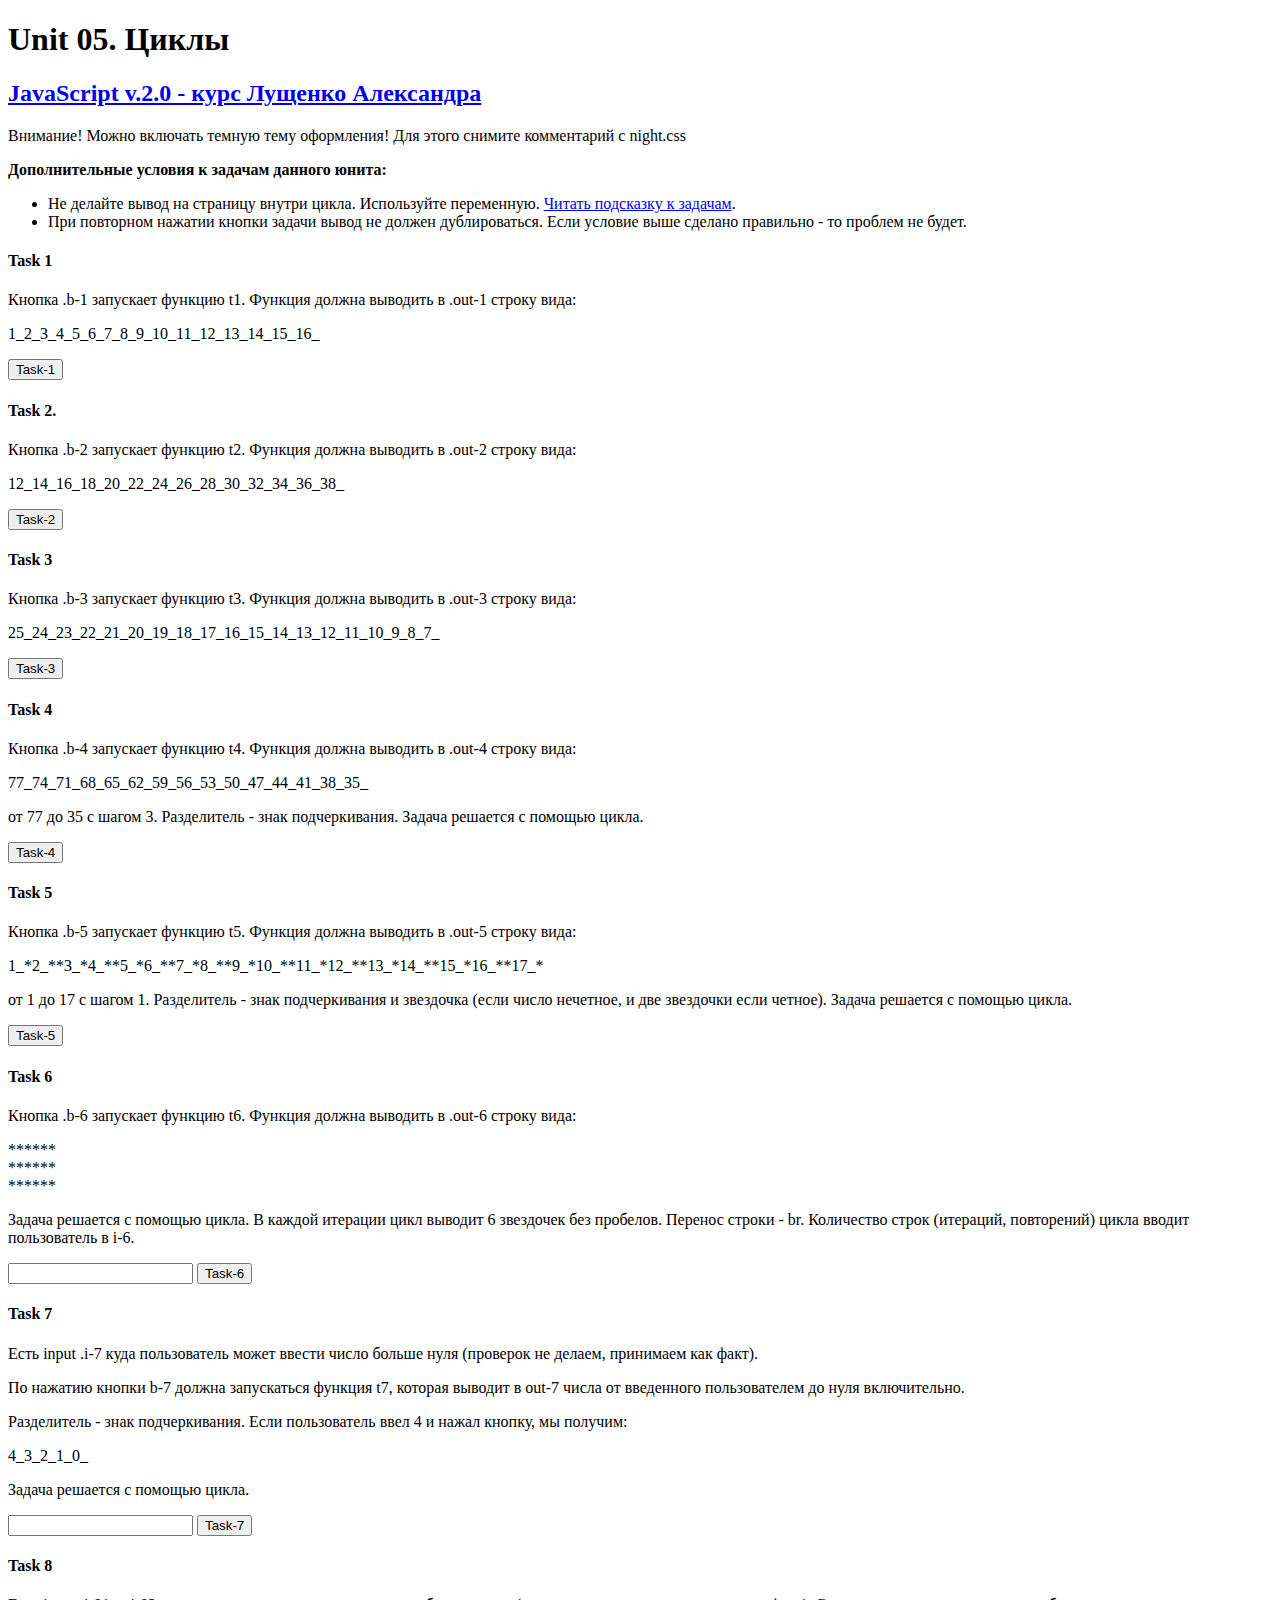
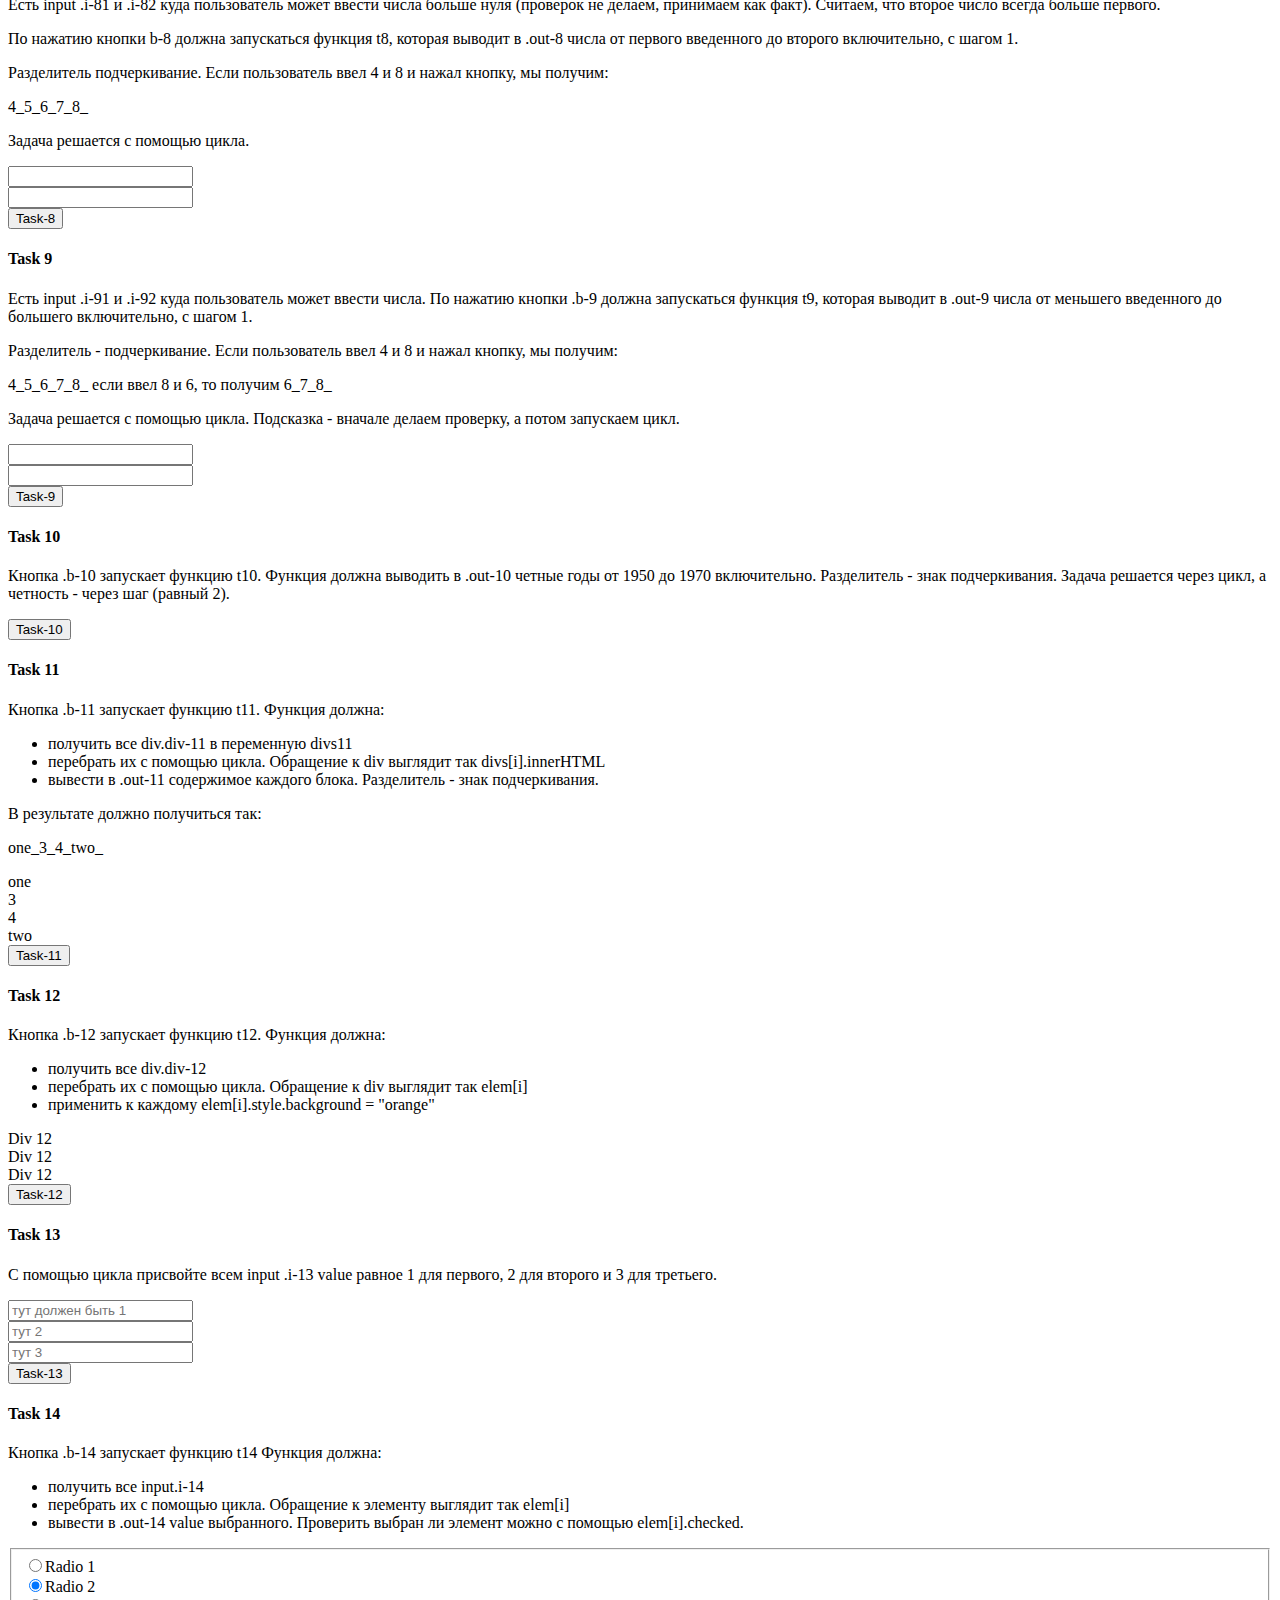
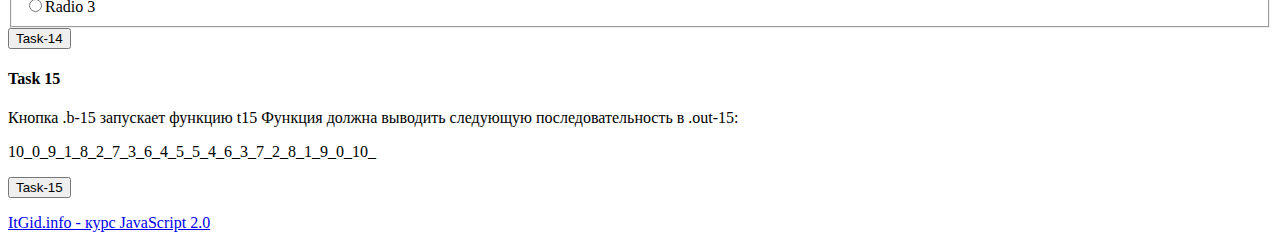
==== unit_05/unit_05.html @ 78e895f8 "unit_05" ====
<!DOCTYPE html>
<html lang="ru">

<head>
    <meta charset="UTF-8">
    <meta name="viewport" content="width=device-width, initial-scale=1.0">
    <meta http-equiv="X-UA-Compatible" content="ie=edge">
    <link rel="shortcut icon" href="https://cabinet.itgid.info/favicon.svg" type="image/x-icon">
    <link rel="stylesheet" href="https://itgid.info/css/skeleton.css">
    <link rel="stylesheet" href="https://itgid.info/css/style_js20.css">
    <!-- Ночной режим CSS удалите комментарий -->
    <!-- <link rel="stylesheet" href="https://itgid.info/css/night.css"> -->
    <title>JS 2.0. Unit 05</title>
</head>

<body>
    <div class="container">
        <h1>Unit 05. Циклы</h1>
        <h2><a href="https://itgid.info/ru/course/js20" target="_blank">JavaScript v.2.0 - курс Лущенко
            Александра</a></h2>

        <p class="text-orange">Внимание! Можно включать темную тему оформления! Для этого снимите комментарий с
            night.css</p>

            <!-- <div class="one" style="text-align: center; color: white; margin: 5px;">1</div>

            <div class="one" style="text-align: center; color: white; margin: 5px;">2</div>

            <div class="one" style="text-align: center; color: white; margin: 5px;">3</div>

            <div><input type="radio" name="r" value="ya ebal" checked>Ha-Ha</div>
            <div><input type="radio" name="r" value="2">SAS</div>
            <div><input type="radio" name="r" value="3">LoL</div>
            <button>Push</button>

            <div id="out"></div> -->
            
        <!-- <p>И да, здесь есть пасхалка</p> -->

        <p><strong>Дополнительные условия к задачам данного юнита:</strong></p>
        <ul>
            <li>Не делайте вывод на страницу внутри цикла. Используйте переменную. <a
                    href="https://cabinet.itgid.info/course/js20/cycle-1/1/faq" target="_blank">Читать подсказку к задачам</a>.
            </li>
            <li>При повторном нажатии кнопки задачи вывод не должен дублироваться. Если условие выше сделано правильно
                - то проблем не будет.</li>
        </ul>
        <section>
            <h4>Task 1</h4>
            <p>Кнопка .b-1 запускает функцию t1. Функция должна выводить в .out-1 строку вида:</p>
            <p class="cd">1_2_3_4_5_6_7_8_9_10_11_12_13_14_15_16_</p>

            <button class="button-primary b-1">Task-1</button>
            <div class="out-1"></div>
        </section>

        <section>
            <h4>Task 2.</h4>
            <p>Кнопка .b-2 запускает функцию t2. Функция должна выводить в .out-2 строку вида:</p>
            <p class="cd">12_14_16_18_20_22_24_26_28_30_32_34_36_38_</p>
            <button class="button-primary b-2">Task-2</button>
            <div class="out-2"></div>
        </section>

        <section>
            <h4>Task 3</h4>
            <p>Кнопка .b-3 запускает функцию t3. Функция должна выводить в .out-3 строку вида:</p>
            <p class="cd">25_24_23_22_21_20_19_18_17_16_15_14_13_12_11_10_9_8_7_</p>
            <button class="button-primary b-3">Task-3</button>
            <div class="out-3"></div>
        </section>

        <section>
            <h4>Task 4</h4>
            <p>Кнопка .b-4 запускает функцию t4. Функция должна выводить в .out-4 строку вида:</p>
            <p class="cd">77_74_71_68_65_62_59_56_53_50_47_44_41_38_35_</p>
            <p> от 77 до 35 c шагом 3. Разделитель - знак подчеркивания. Задача решается с помощью цикла.
            </p>
            <button class="button-primary b-4">Task-4</button>
            <div class="out-4"></div>
        </section>

        <section>
            <h4>Task 5</h4>
            <p>Кнопка .b-5 запускает функцию t5. Функция должна выводить в .out-5 строку вида:</p>
            <p class="cd">1_*2_**3_*4_**5_*6_**7_*8_**9_*10_**11_*12_**13_*14_**15_*16_**17_*</p>
            <p> от 1 до 17 c шагом 1. Разделитель - знак подчеркивания и звездочка (если число нечетное, и две звездочки
                если четное).
                Задача решается с помощью цикла.
            </p>
            <button class="button-primary b-5">Task-5</button>
            <div class="out-5"></div>
        </section>

        <section>
            <h4>Task 6</h4>
            <p>Кнопка .b-6 запускает функцию t6. Функция должна выводить в .out-6 строку вида:</p>
            <div class="cd">
                ******<br>
                ******<br>
                ******<br>
            </div>
            <p> Задача решается с помощью цикла. В каждой итерации цикл выводит 6 звездочек без пробелов. Перенос строки
                - br. Количество строк (итераций, повторений) цикла вводит пользователь в i-6.
            </p>
            <input type="number" class="i-6">
            <button class="button-primary b-6">Task-6</button>
            <div class="out-6"></div>
        </section>

        <section>
            <h4>Task 7</h4>
            <p>Есть input .i-7 куда пользователь может ввести число больше нуля (проверок не делаем, принимаем как
                факт).</p>
            <p>По нажатию кнопки b-7 должна запускаться функция t7, которая выводит в out-7 числа от введенного
                пользователем до
                нуля включительно. </p>
            <p>Разделитель - знак подчеркивания. Если пользователь ввел 4 и нажал кнопку, мы получим:</p>
            <p class="cd">4_3_2_1_0_</p>
            <p>Задача решается с помощью цикла.</p>
            <input type="number" class="i-7">
            <button class="button-primary b-7">Task-7</button>
            <div class="out-7"></div>
        </section>


        <section>
            <h4>Task 8</h4>
            <p>Есть input .i-81 и .i-82 куда пользователь может ввести числа больше нуля (проверок не делаем, принимаем
                как факт). Считаем, что второе число всегда больше первого.</p>
            <p>По нажатию кнопки b-8 должна запускаться
                функция t8, которая выводит в .out-8 числа от первого введенного до второго включительно, с шагом 1.</p>
            <p>Разделитель подчеркивание. Если пользователь ввел 4 и 8 и нажал кнопку, мы получим:</p>
            <p class="cd">
                4_5_6_7_8_
            </p>
            <p>Задача решается с помощью цикла.</p>
            <div><input type="number" class="i-81"></div>
            <div><input type="number" class="i-82"></div>

            <button class="button-primary b-8">Task-8</button>
            <div class="out-8"></div>
        </section>

        <section>
            <h4>Task 9</h4>
            <p>Есть input .i-91 и .i-92 куда пользователь может ввести числа. По нажатию кнопки .b-9 должна запускаться
                функция t9, которая выводит в .out-9 числа от меньшего введенного до большего включительно, с шагом 1.
            </p>
            <p>Разделитель - подчеркивание. Если пользователь ввел 4 и 8 и нажал кнопку, мы получим:</p>
            <p class="cd">
                4_5_6_7_8_
                если ввел 8 и 6, то получим
                6_7_8_
            </p>
            <p> Задача решается с помощью цикла. Подсказка - вначале делаем проверку, а потом запускаем цикл.</p>
            <div><input type="number" class="i-91"></div>
            <div><input type="number" class="i-92"></div>
            <button class="button-primary b-9">Task-9</button>
            <div class="out-9"></div>
        </section>

        <section>
            <h4>Task 10</h4>
            <p>Кнопка .b-10 запускает функцию t10. Функция должна выводить в .out-10 четные годы от 1950 до 1970
                включительно. Разделитель - знак подчеркивания. Задача решается через цикл, а четность - через шаг (равный 2).</p>
            <button class="button-primary b-10">Task-10</button>
            <div class="out-10"></div>
        </section>

        <section>
            <h4>Task 11</h4>
            <p>Кнопка .b-11 запускает функцию t11. Функция должна:</p>
            <ul>
                <li>получить все div.div-11 в переменную divs11</li>
                <li>перебрать их с помощью цикла. Обращение к div выглядит так divs[i].innerHTML</li>
                <li>вывести в .out-11 содержимое каждого блока. Разделитель - знак подчеркивания.</li>
            </ul>
            <p>В результате должно получиться так:</p>
            <p class="cd">one_3_4_two_</p>
            <div class="div-11">one</div>
            <div class="div-11">3</div>
            <div class="div-11">4</div>
            <div class="div-11">two</div>
            <button class="button-primary b-11">Task-11</button>
            <div class="out-11"></div>
        </section>

        <section>
            <h4>Task 12</h4>
            <p>Кнопка .b-12 запускает функцию t12. Функция должна:</p>
            <ul>
                <li>получить все div.div-12</li>
                <li>перебрать их с помощью цикла. Обращение к div выглядит так elem[i]</li>
                <li>применить к каждому elem[i].style.background = "orange"</li>
            </ul>
            <div class="div-12">Div 12</div>
            <div class="div-12">Div 12</div>
            <div class="div-12">Div 12</div>
            <button class="button-primary b-12">Task-12</button>
        </section>

        <section>
            <h4>Task 13</h4>
            <p>С помощью цикла присвойте всем input .i-13 value равное 1 для первого, 2 для второго и 3 для третьего.
            </p>
            <div>
                <input type="text" placeholder="тут должен быть 1" class="i-13">
            </div>
            <div>
                <input type="text" placeholder="тут 2" class="i-13">
            </div>
            <div>
                <input type="text" placeholder="тут 3" class="i-13">
            </div>
            <button class="button-primary b-13">Task-13</button>
        </section>

        <section>
            <h4>Task 14</h4>
            <p>Кнопка .b-14 запускает функцию t14 Функция должна:</p>
            <ul>
                <li>получить все input.i-14</li>
                <li>перебрать их с помощью цикла. Обращение к элементу выглядит так elem[i]</li>
                <li>вывести в .out-14 value выбранного. Проверить выбран ли элемент можно с помощью elem[i].checked.
                </li>
            </ul>
            <fieldset>
                <div>
                    <label><input type="radio" name="i-14" class="i-14" value="marvin">Radio 1</label>
                </div>
                <div>
                    <label><input type="radio" name="i-14" class="i-14" value="tricia" checked>Radio 2</label>
                </div>
                <div>
                    <label><input type="radio" name="i-14" class="i-14" value="beeblebrox">Radio 3</label>
                </div>
            </fieldset>
            <button class="button-primary b-14">Task-14</button>
            <div class="out-14"></div>
        </section>

        <section>
            <h4>Task 15</h4>
            <p>Кнопка .b-15 запускает функцию t15 Функция должна выводить следующую последовательность в .out-15:</p>
            <p class="cd">
                10_0_9_1_8_2_7_3_6_4_5_5_4_6_3_7_2_8_1_9_0_10_
            </p>

            <button class="button-primary b-15">Task-15</button>
            <div class="out-15"></div>
        </section>
        <p><a href="https://itgid.info" title="Материалы с сайта ItGid.info">ItGid.info - курс JavaScript 2.0</a></p>

    </div>

    <script src="unit_05.js"></script>
</body>

</html>
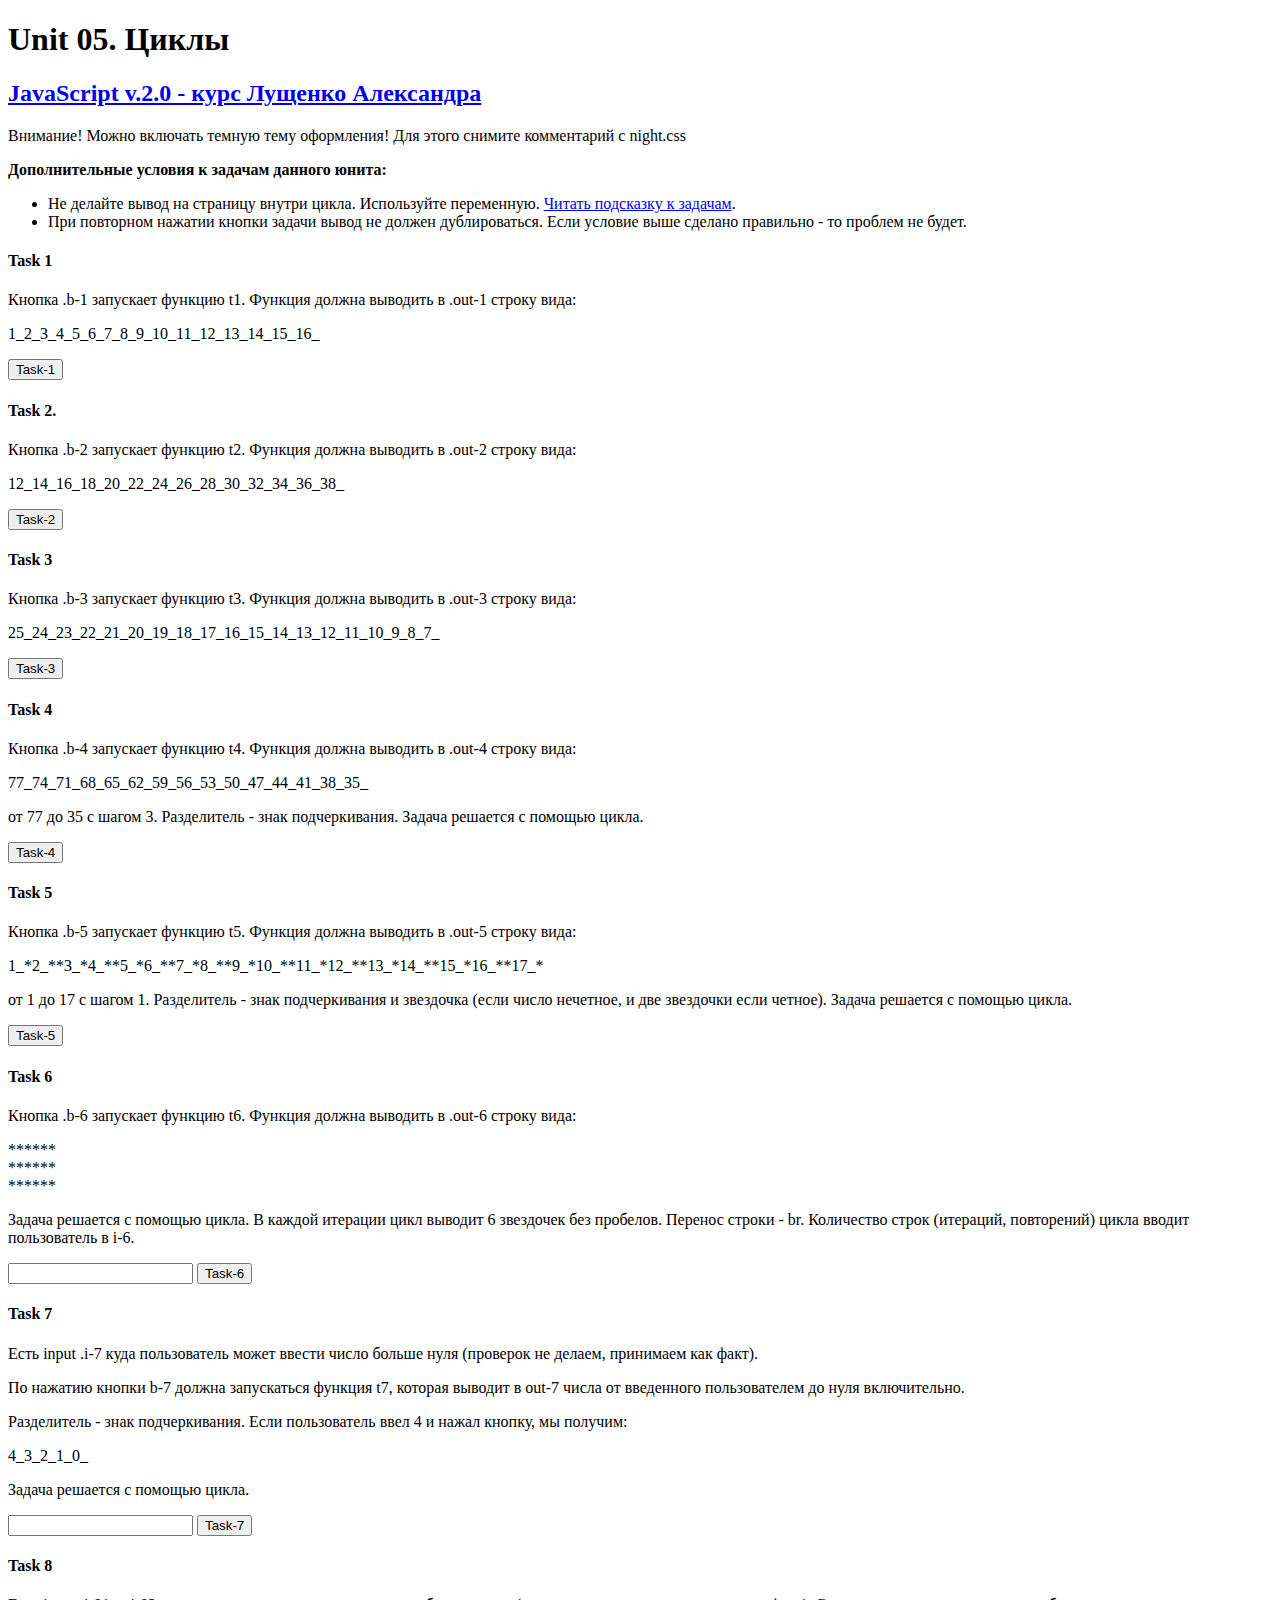
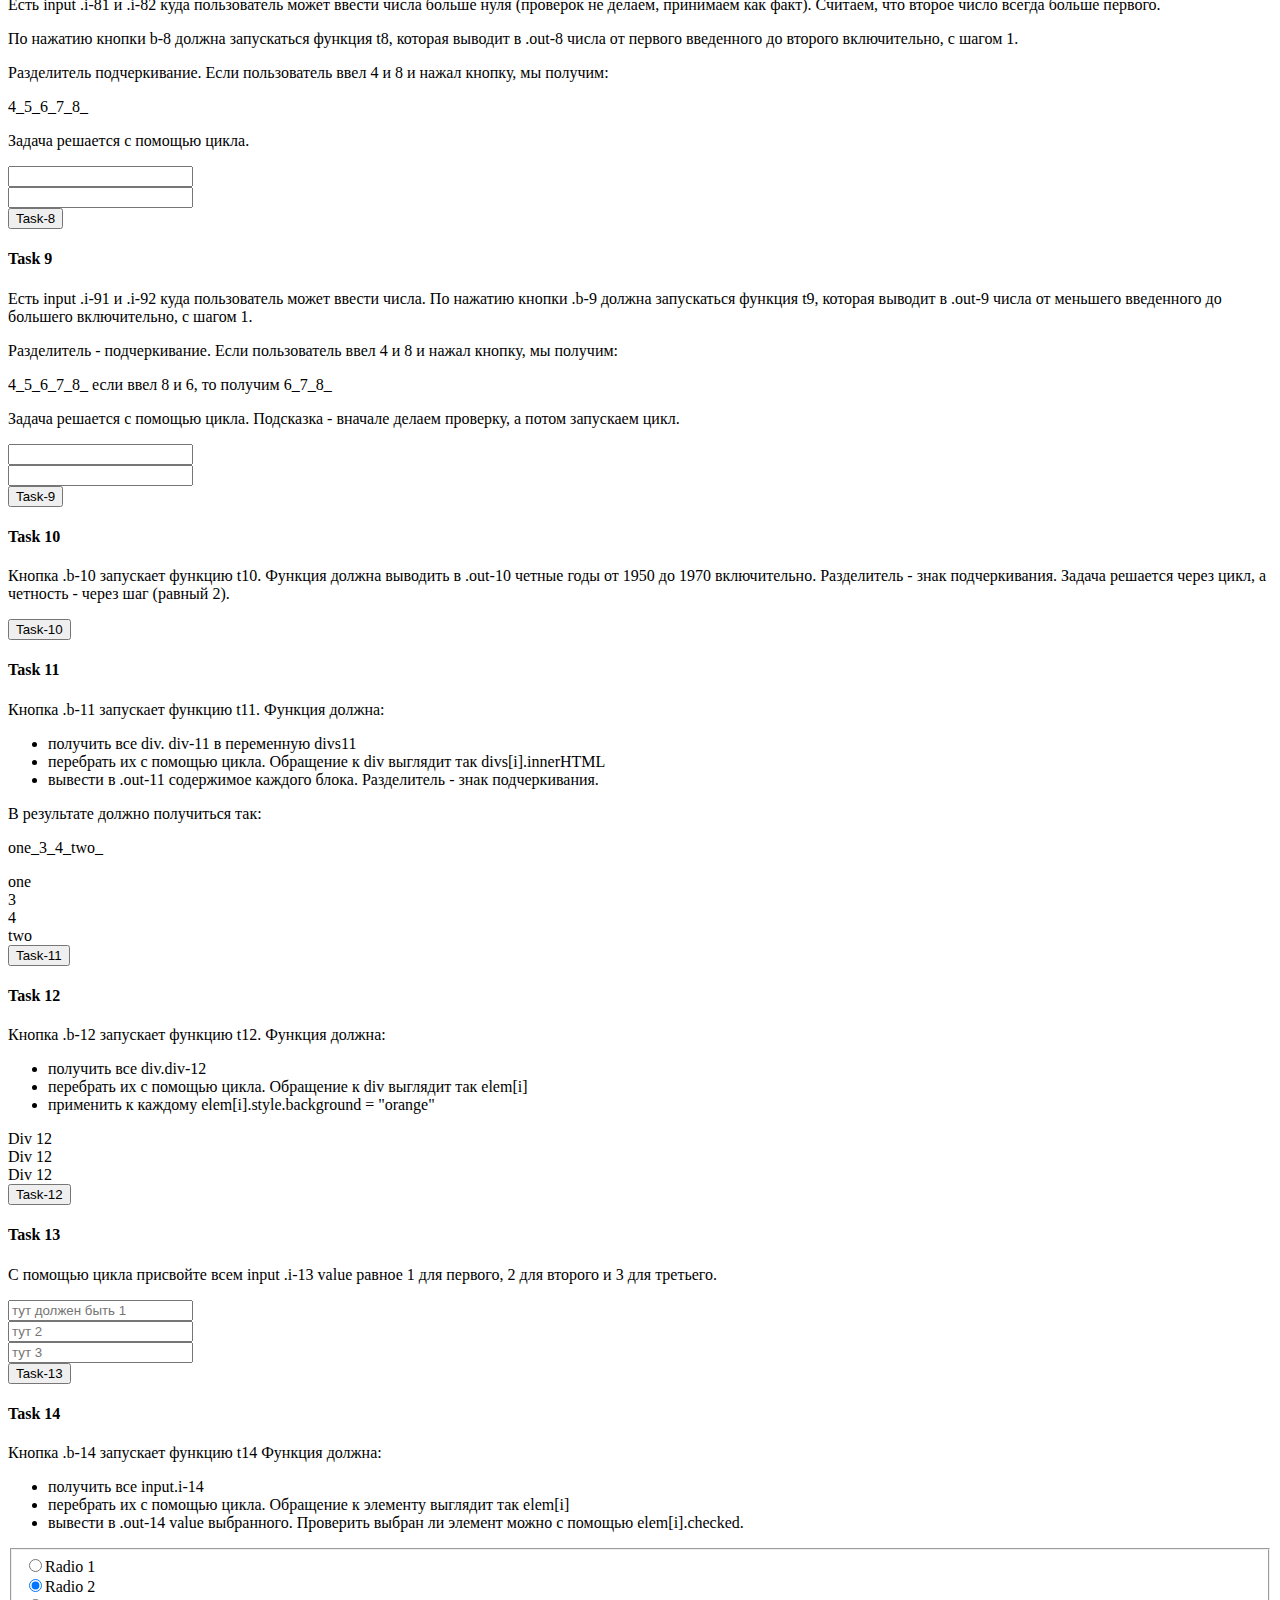
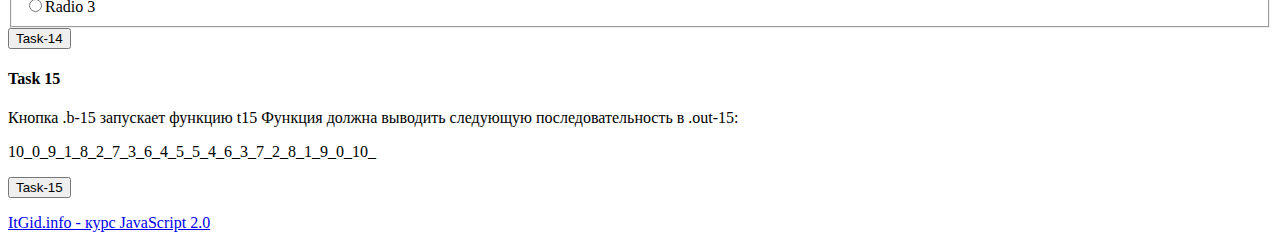
==== commit c67d33f9: "unit_05 finished" ====
--- a/unit_05/unit_05.html
+++ b/unit_05/unit_05.html
@@ -45,6 +45,9 @@
             <li>При повторном нажатии кнопки задачи вывод не должен дублироваться. Если условие выше сделано правильно
                 - то проблем не будет.</li>
         </ul>
+
+
+        
         <section>
             <h4>Task 1</h4>
             <p>Кнопка .b-1 запускает функцию t1. Функция должна выводить в .out-1 строку вида:</p>
@@ -172,7 +175,7 @@
             <h4>Task 11</h4>
             <p>Кнопка .b-11 запускает функцию t11. Функция должна:</p>
             <ul>
-                <li>получить все div.div-11 в переменную divs11</li>
+                <li>получить все div. div-11 в переменную divs11</li>
                 <li>перебрать их с помощью цикла. Обращение к div выглядит так divs[i].innerHTML</li>
                 <li>вывести в .out-11 содержимое каждого блока. Разделитель - знак подчеркивания.</li>
             </ul>
